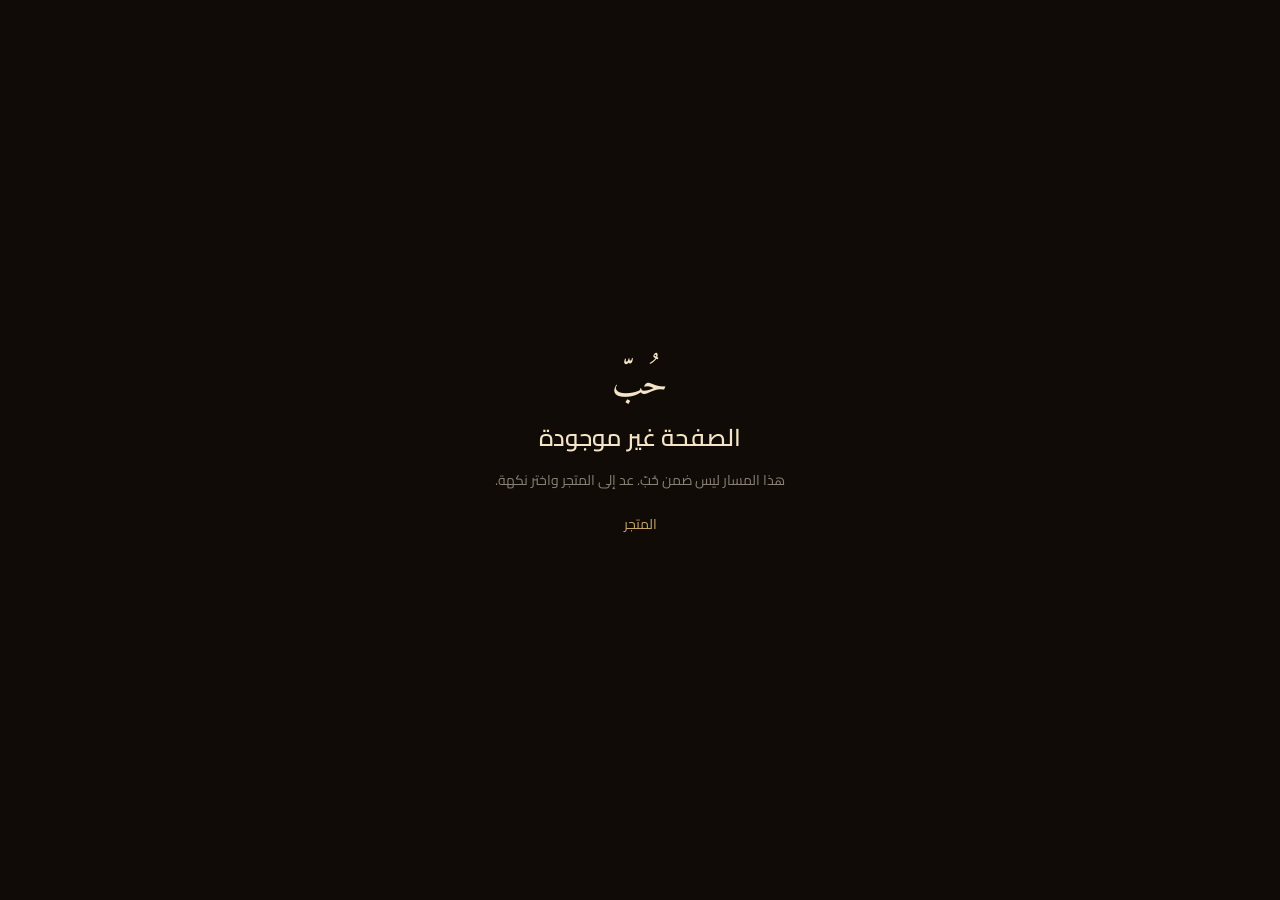
==== battle/index.html @ d7315ac8 "Publish HUBB live site. Static SPA of the nine-SKU house site." ====
<!DOCTYPE html><html lang="ar" dir="rtl" class="antialiased"><head><meta charSet="utf-8"/><meta name="viewport" content="width=device-width, initial-scale=1"/><link rel="stylesheet" href="/assets/styles-Bn-BlPml.css" data-precedence="default"/><link rel="stylesheet" href="https://fonts.googleapis.com/css2?family=Amiri:wght@400;700&amp;family=Cairo:wght@400;500;600;700;800&amp;family=Outfit:wght@300;400;500;600&amp;display=swap" data-precedence="default"/><title>HUBB · حُبّ</title><meta name="theme-color" content="#0c0b0a"/><meta name="description" content="حُبّ — بذور دوّار الشمس المحمّصة. طقس يليق بذوقك. HUBB roasted in-shell sunflower seeds."/><link rel="modulepreload" href="/assets/index-DLgejTum.js"/><link rel="modulepreload" href="/assets/routes-DqudXrSC.js"/><link rel="modulepreload" href="/assets/layout-BMHdZNVA.js"/><link rel="modulepreload" href="/assets/moods-Bwu_r-wR.js"/><link rel="modulepreload" href="/assets/inside-box-G6N95hep.js"/><link rel="icon" type="image/svg+xml" href="/favicon.svg"/><link rel="manifest" href="/__grok/manifest.webmanifest"/><link rel="apple-touch-icon" href="/__grok/icon-180.png"/></head><body><!--$--><!--$--><!--/$--><!--/$--><section aria-label="Notifications alt+T" tabindex="-1" aria-live="polite" aria-relevant="additions text" aria-atomic="false" data-react-aria-top-layer="true"></section><script class="$tsr" id="$tsr-stream-barrier">(self.$R=self.$R||{})["tsr"]=[];self.$_TSR={h(){this.hydrated=!0,this.c()},e(){this.streamEnded=!0,this.c()},c(){this.hydrated&&this.streamEnded&&(delete self.$_TSR,delete self.$R.tsr)},p(e){this.initialized?e():this.buffer.push(e)},buffer:[]};$_TSR.router=($R=>$R[0]={manifest:$R[1]={routes:$R[2]={__root__:$R[3]={preloads:$R[4]=["/assets/index-DLgejTum.js"],scripts:$R[5]=[$R[6]={attrs:$R[7]={type:"module",async:!0,src:"/assets/index-DLgejTum.js"}}]}}},matches:$R[8]=[$R[9]={i:"__root__ ",u:1787327966537,s:"success",ssr:!0}]})($R["tsr"]);$_TSR.e();document.currentScript.remove()</script><script type="module" async="" src="/assets/index-DLgejTum.js"></script></body></html>
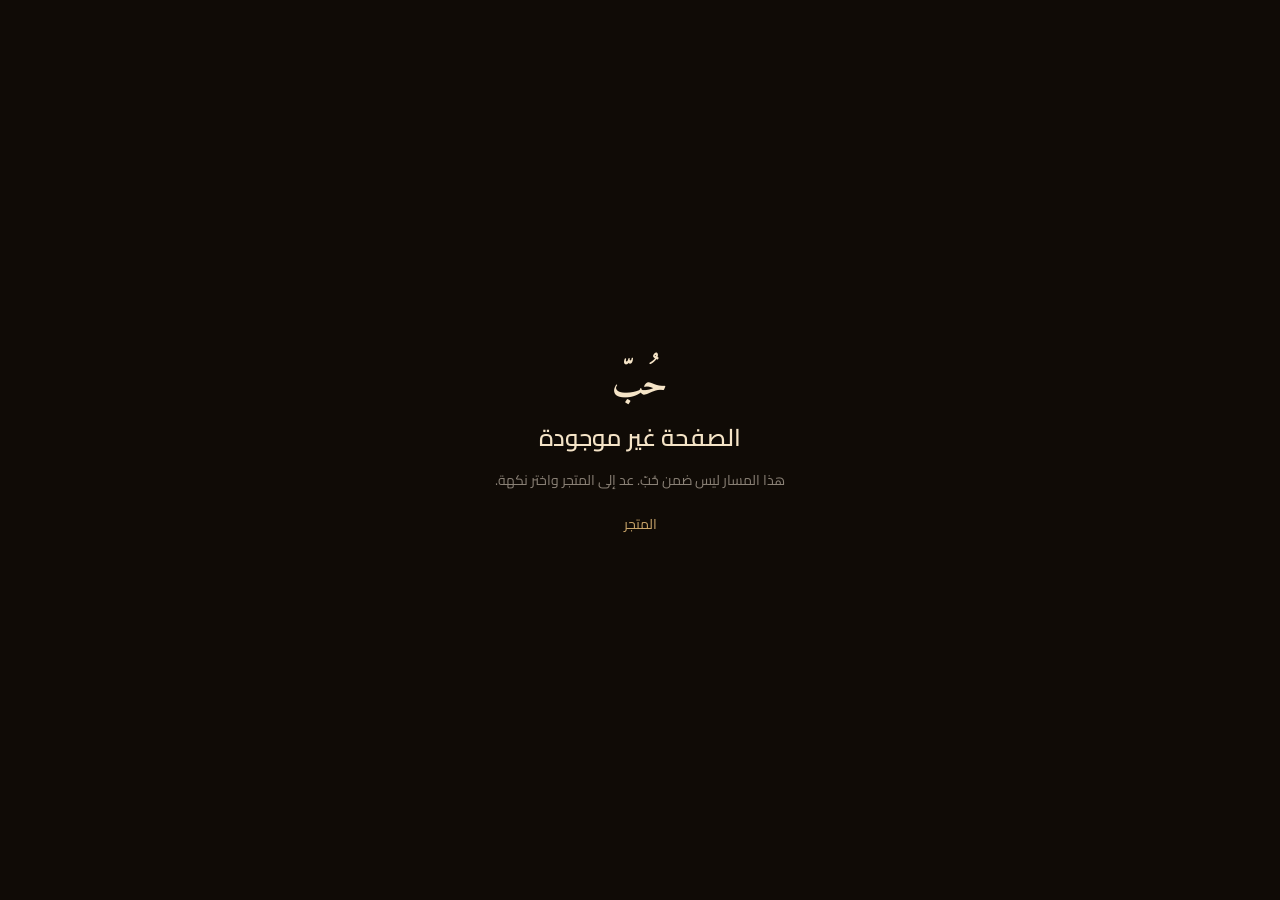
==== commit 70b273d7: "Publish HUBB e39b180" ====
--- a/battle/index.html
+++ b/battle/index.html
@@ -1 +1 @@
-<!DOCTYPE html><html lang="ar" dir="rtl" class="antialiased"><head><meta charSet="utf-8"/><meta name="viewport" content="width=device-width, initial-scale=1"/><link rel="stylesheet" href="/assets/styles-Bn-BlPml.css" data-precedence="default"/><link rel="stylesheet" href="https://fonts.googleapis.com/css2?family=Amiri:wght@400;700&amp;family=Cairo:wght@400;500;600;700;800&amp;family=Outfit:wght@300;400;500;600&amp;display=swap" data-precedence="default"/><title>HUBB · حُبّ</title><meta name="theme-color" content="#0c0b0a"/><meta name="description" content="حُبّ — بذور دوّار الشمس المحمّصة. طقس يليق بذوقك. HUBB roasted in-shell sunflower seeds."/><link rel="modulepreload" href="/assets/index-DLgejTum.js"/><link rel="modulepreload" href="/assets/routes-DqudXrSC.js"/><link rel="modulepreload" href="/assets/layout-BMHdZNVA.js"/><link rel="modulepreload" href="/assets/moods-Bwu_r-wR.js"/><link rel="modulepreload" href="/assets/inside-box-G6N95hep.js"/><link rel="icon" type="image/svg+xml" href="/favicon.svg"/><link rel="manifest" href="/__grok/manifest.webmanifest"/><link rel="apple-touch-icon" href="/__grok/icon-180.png"/></head><body><!--$--><!--$--><!--/$--><!--/$--><section aria-label="Notifications alt+T" tabindex="-1" aria-live="polite" aria-relevant="additions text" aria-atomic="false" data-react-aria-top-layer="true"></section><script class="$tsr" id="$tsr-stream-barrier">(self.$R=self.$R||{})["tsr"]=[];self.$_TSR={h(){this.hydrated=!0,this.c()},e(){this.streamEnded=!0,this.c()},c(){this.hydrated&&this.streamEnded&&(delete self.$_TSR,delete self.$R.tsr)},p(e){this.initialized?e():this.buffer.push(e)},buffer:[]};$_TSR.router=($R=>$R[0]={manifest:$R[1]={routes:$R[2]={__root__:$R[3]={preloads:$R[4]=["/assets/index-DLgejTum.js"],scripts:$R[5]=[$R[6]={attrs:$R[7]={type:"module",async:!0,src:"/assets/index-DLgejTum.js"}}]}}},matches:$R[8]=[$R[9]={i:"__root__ ",u:1787327966537,s:"success",ssr:!0}]})($R["tsr"]);$_TSR.e();document.currentScript.remove()</script><script type="module" async="" src="/assets/index-DLgejTum.js"></script></body></html>+<!DOCTYPE html><html lang="ar" dir="rtl" class="antialiased"><head><meta charSet="utf-8"/><meta name="viewport" content="width=device-width, initial-scale=1"/><link rel="stylesheet" href="/assets/styles-CB0mMMtt.css" data-precedence="default"/><title>HUBB · حُبّ</title><meta name="theme-color" content="#0c0b0a"/><meta name="description" content="حُبّ — بذور دوّار الشمس المحمّصة. طقس يليق بذوقك. HUBB roasted in-shell sunflower seeds."/><link rel="modulepreload" href="/assets/index-D2y_-jTl.js"/><link rel="modulepreload" href="/assets/routes-CgeFi1ak.js"/><link rel="modulepreload" href="/assets/layout-0rcZbRm8.js"/><link rel="modulepreload" href="/assets/moods-Bwu_r-wR.js"/><link rel="modulepreload" href="/assets/ecom-BgTEb1Ga.js"/><link rel="modulepreload" href="/assets/inside-box-k4rjh-Dt.js"/><link rel="modulepreload" href="/assets/pack-img-B88oH5fs.js"/><link rel="icon" type="image/svg+xml" href="/favicon.svg"/><link rel="manifest" href="/__grok/manifest.webmanifest"/><link rel="apple-touch-icon" href="/__grok/icon-180.png"/><link rel="preload" as="image" href="/products/cut/sea-salt.webp"/><link rel="preload" as="font" type="font/woff2" href="/fonts/cairo-400-0600.woff2" crossorigin="anonymous"/><link rel="preload" as="font" type="font/woff2" href="/fonts/amiri-700-0600.woff2" crossorigin="anonymous"/></head><body><div id="hubb-boot" class="fixed inset-0 z-[100] grid place-items-center bg-night text-cream transition-opacity duration-[420ms] ease-out opacity-100" role="status" aria-live="polite" aria-busy="true"><div class="flex flex-col items-center px-6"><svg viewBox="0 0 64 120" class="h-14 w-7 text-gold" aria-hidden="true"><ellipse cx="32" cy="60" rx="22" ry="54" fill="currentColor" opacity="0.9"></ellipse><ellipse cx="32" cy="60" rx="10" ry="48" fill="#3a2414"></ellipse><path d="M32 12 C38 40 38 80 32 108 C26 80 26 40 32 12Z" fill="#c9a56a" opacity="0.55"></path></svg><p class="font-mark mt-5 text-6xl leading-none md:text-7xl">حُبّ</p><p class="font-latin mt-3 text-[11px] tracking-[0.4em] text-gold">HUBB</p><p class="mt-8 text-sm text-cream/55">تجهيز المائدة</p><div class="boot-bar mt-5" aria-hidden="true"><i style="width:10%"></i></div><p class="font-latin mt-3 text-[11px] tabular-nums tracking-[0.22em] text-cream/40">10<!-- -->%</p></div></div><!--$--><!--$--><!--/$--><!--/$--><section aria-label="Notifications alt+T" tabindex="-1" aria-live="polite" aria-relevant="additions text" aria-atomic="false" data-react-aria-top-layer="true"></section><script class="$tsr" id="$tsr-stream-barrier">(self.$R=self.$R||{})["tsr"]=[];self.$_TSR={h(){this.hydrated=!0,this.c()},e(){this.streamEnded=!0,this.c()},c(){this.hydrated&&this.streamEnded&&(delete self.$_TSR,delete self.$R.tsr)},p(e){this.initialized?e():this.buffer.push(e)},buffer:[]};$_TSR.router=($R=>$R[0]={manifest:$R[1]={routes:$R[2]={__root__:$R[3]={preloads:$R[4]=["/assets/index-D2y_-jTl.js"],scripts:$R[5]=[$R[6]={attrs:$R[7]={type:"module",async:!0,src:"/assets/index-D2y_-jTl.js"}}]}}},matches:$R[8]=[$R[9]={i:"__root__ ",u:1787396913840,s:"success",ssr:!0}]})($R["tsr"]);$_TSR.e();document.currentScript.remove()</script><script type="module" async="" src="/assets/index-D2y_-jTl.js"></script></body></html>
